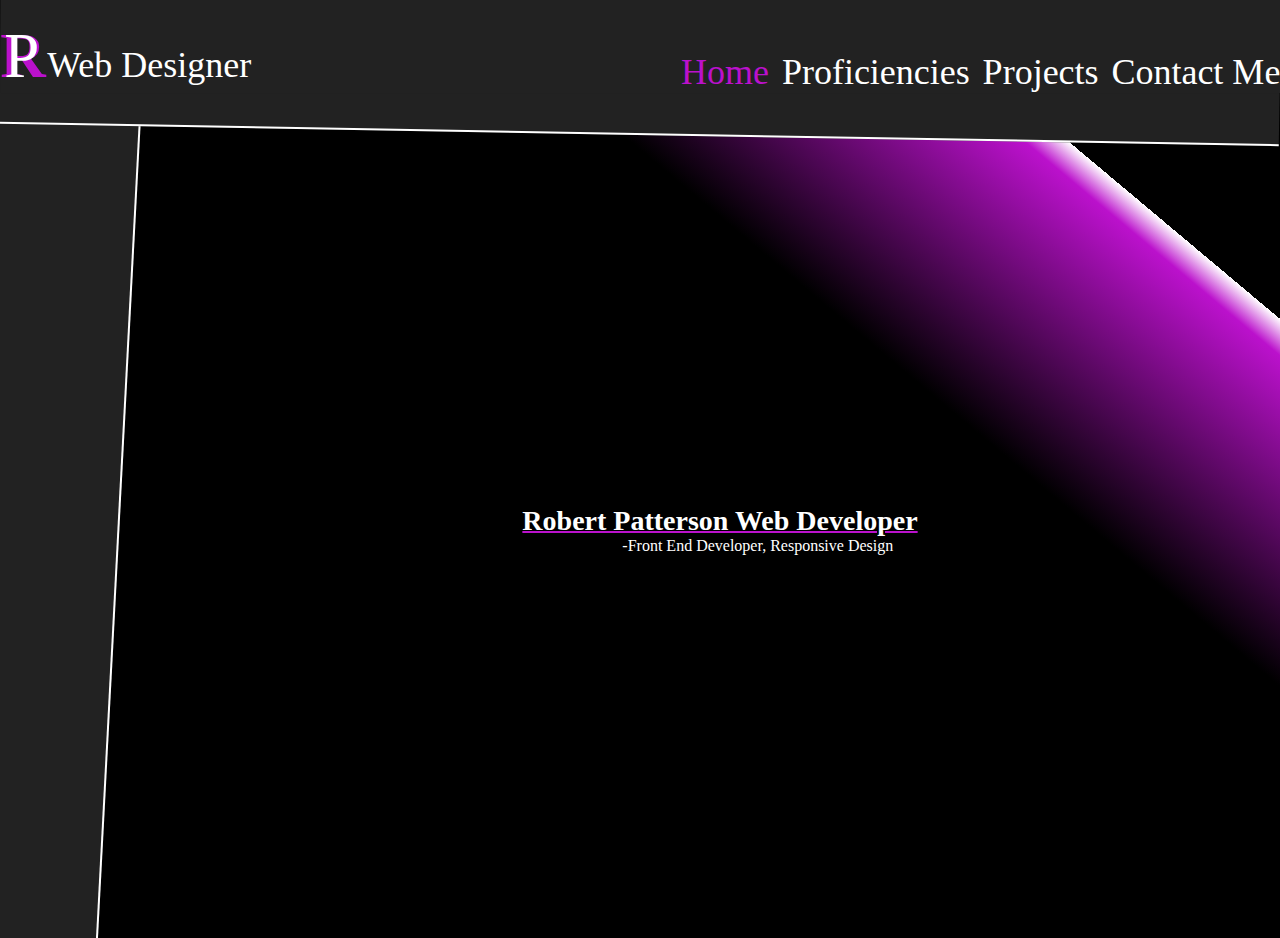
==== index.html @ 975e4b87 "Add files via upload" ====
<!DOCTYPE <!DOCTYPE html>
<html>

<head>
    <meta charset="utf-8">
    <meta http-equiv="X-UA-Compatible" content="IE=edge">
    <title></title>
    <meta name="description" content="">
    <meta name="viewport" content="width=device-width, initial-scale=1">
    <link rel="stylesheet" href="style.css">
    <link rel="stylesheet" href="https://cdnjs.cloudflare.com/ajax/libs/font-awesome/5.13.0/css/all.min.css"
        integrity="sha256-h20CPZ0QyXlBuAw7A+KluUYx/3pK+c7lYEpqLTlxjYQ" crossorigin="anonymous">

</head>

<body id="index">
    <header id="header-container">

        <div id="header-contents">
            <div id="logo">
                <p>
                    <span class="letters"><span class="r-span">R</span><span class="p-span">P</span></span>
                    <span class="text">Web Designer</span>
                </p>
            </div>
            <nav id="links">
                <ul>
                    <li id="home"><a href="#" class="current">Home</a></li>
                    <li id="proficiencies"><a href="proficiencies.html">Proficiencies</a></li>
                    <li id="projects"><a href="projects.html">Projects</a></li>
                    <li id="contact"><a href="MAILTO:rapatterson84@googlemail.com">Contact Me</a></li>
                </ul>
            </nav>
        </div>
    </header>

    <section id="main-container">
        <aside id="social">
            <div id="social-contents">
                <a href="https://www.linkedin.com" rel="external" target="_blank">
                    <i class="fab fa-linkedin fa-2x" title="www.linkedin.com"></i>
                </a>
                <a href="https://www.github.com" rel="external" target="_blank">
                    <i class="fab fa-github fa-2x" title="www.github.com"></i>
                </a>
            </div>
        </aside>

        <article id="contents-container">
            <div class="contents">
                <h1><span class="underline">Robert Patterson Web Developer</span></h1>
                <p>-Front End Developer, Responsive Design</p>

            </div>
        </article>
    </section>


</body>


</html>
---- style.css ----
@import url(..animations.css);
:root {
  --primary-color: #000;
  --secondary-color: #fff;
  --card-color: #222;
  --accent-color: #b1c;
}

* {
  box-sizing: border-box;
  padding: 0;
  margin: 0;
}

body {
  background-color: var(--primary-color);
  color: var(--secondary-color);
  margin: auto;
  width: 100%;
  font-size: 16px;
  position: absolute;
}

h1 {
  font-size: 28px;
}

a {
  text-decoration: none;
  color: var(--secondary-color);
}

a:hover {
  color: var(--accent-color);
}

.underline {
  text-decoration: underline var(--accent-color) 2px;
}

.background-div {
  width: 5px;
  height: 5px;
  background-color: var(--secondary-color);
  border-radius: 50%;
  position: absolute;
}

#index {
  animation: 5s linear forwards load-in-top;
}

header {
  position: relative;
  height: 15vh;
  width: 100%;
  background-color: var(--card-color);
  transform: rotate(1deg);
  z-index: 10000;
  border-bottom: 2px solid var(--secondary-color);
}

header #header-contents {
  height: 70%;
  display: flex;
  justify-content: space-between;
  align-self: center;
  transform: rotate(-1deg);
  background-color: var(--card-color);
  z-index: 0;
}

header #header-contents #logo {
  display: flex;
  flex-flow: row nowrap;
  align-items: flex-end;
  height: 100%;
  font-size: 4vh;
}

header #header-contents #logo .letters {
  font-size: 7vh;
}

header #header-contents #logo .r-span {
  color: var(--accent-color);
  font-weight: bold;
}

header #header-contents #logo .p-span {
  color: var(--secondary-color);
  position: absolute;
  left: 4px;
}

header #header-contents #logo .text {
  position: relative;
  left: -7px;
}

header #header-contents ul {
  display: flex;
  flex-flow: row nowrap;
  align-items: flex-end;
  height: 100%;
  list-style-type: none;
  font-size: 4vh;
}

header #header-contents ul li {
  padding-left: 1vw;
}

header #header-contents ul .current {
  color: var(--accent-color);
}

#main-container {
  background: linear-gradient(220deg, var(--primary-color) 10%, var(--secondary-color) 10%, var(--accent-color) 12%, var(--primary-color) 30%);
  display: grid;
  grid-template-columns: .5fr 3.5fr;
  width: 100%;
  min-height: 85vh;
}

#main-container #social {
  background-color: var(--card-color);
  transform: skewX(-3deg);
  position: relative;
  left: -25%;
  top: -5%;
  border-right: 2px solid var(--secondary-color);
  height: 110%;
  z-index: 2;
}

#main-container #social #social-contents {
  transform: skewX(3deg);
  display: flex;
  flex-flow: column nowrap;
  justify-content: space-around;
  align-items: center;
  height: 100%;
  font-size: 4vh;
  padding-left: 5%;
}

#main-container #social #social-contents a:hover {
  animation: 1s ease-out forwards social-scale;
}

#main-container #contents-container {
  display: flex;
  flex-flow: row wrap;
  justify-content: space-evenly;
  align-items: center;
  width: 90%;
  margin: auto;
  padding-top: 25px;
}

#main-container #contents-container .contents > p {
  margin-left: 100px;
}

#main-container #contents-container #skills-container {
  width: 80%;
  height: auto;
  text-align: center;
  display: grid;
  grid-template-areas: "grid-header grid-header grid-header" "g1 g2 g3";
}

#main-container #contents-container #skills-container .grid-header {
  grid-area: grid-header;
}

#main-container #contents-container #skills-container .g1 {
  grid-area: g1;
}

#main-container #contents-container #skills-container .g2 {
  grid-area: g2;
}

#main-container #contents-container #skills-container .g3 {
  grid-area: g3;
}

#main-container #contents-container .project-card {
  background-color: var(--card-color);
  border: 1px solid var(--accent-color);
  height: 200px;
  width: 150px;
  margin: 5px;
}

#main-container #contents-container .project-card:hover {
  background-blend-mode: lighten;
  border: 2px outset var(--accent-color);
  animation: .3s linear forwards scale-it;
}

#main-container #contents-container #contact-me {
  display: flex;
  flex-direction: column;
  justify-content: center;
  align-items: center;
}

#main-container #contents-container #contact-me div {
  margin-top: 5px;
}

#main-container #contents-container #contact-me label {
  display: flex;
  justify-content: center;
  padding: 0;
  margin-bottom: -15px;
}

#main-container #contents-container #contact-me input, #main-container #contents-container #contact-me textarea {
  width: 420px;
  border: none;
  border-radius: 5px;
  text-align: center;
  font-size: 20px;
}

#main-container #contents-container #contact-me input {
  height: 30px;
}

#main-container #contents-container #contact-me #submit-btn {
  width: 420px;
  height: 50px;
  margin-top: 5px;
  border: 2px outset var(--secondary-color);
  border-radius: 5px;
  background-color: var(--primary-color);
  color: var(--secondary-color);
}

#main-container #contents-container #contact-me #submit-btn:hover {
  background-color: var(--accent-color);
  border: 2px inset var(--secondary-color);
}

@media (max-width: 768px) {
  header {
    display: flex;
    flex-flow: column nowrap;
    height: 20vh;
    width: 100vw;
    z-index: 3;
    position: relative;
    top: -10px;
  }
  header #header-contents {
    margin-top: 10px;
    display: flex;
    flex-flow: column nowrap;
    align-items: center;
    width: 100%;
  }
  header #header-contents #logo {
    font-size: 16px;
  }
  header #header-contents #logo .r-span, header #header-contents #logo .p-span {
    font-size: 24px;
  }
  header #header-contents #logo .p-span {
    position: relative;
    left: -16px;
  }
  header #header-contents #logo .text {
    left: -16px;
  }
  header #header-contents p {
    text-decoration: underline var(--secondary-color);
    padding-right: 10vw;
  }
  header #header-contents ul {
    padding-left: 10vw;
    font-size: 16px;
  }
  #main-container {
    display: flex;
    flex-flow: column nowrap;
  }
  #main-container #social {
    width: 100%;
    height: 50px;
    position: relative;
    left: 0;
    top: -10px;
    border-right: none;
    transform: skew(0, 2deg);
    border-bottom: 2px solid var(--secondary-color);
    z-index: 0;
  }
  #main-container #social #social-contents {
    display: flex;
    flex-flow: row nowrap;
    justify-content: flex-start;
    width: 100%;
    font-size: 18px;
    transform: skewY(-2deg);
    margin-top: -1%;
    font-size: 10px;
  }
  #main-container #social #social-contents a {
    padding-right: 10px;
  }
  #main-container #contents-container {
    margin-top: 25px;
    width: 100%;
    display: flex;
    flex-flow: column nowrap;
    padding: 0 5px;
    text-align: center;
  }
  #main-container #contents-container #skills-container {
    display: flex;
    flex-flow: column nowrap;
  }
  #main-container #contents-container .project-card {
    width: 300px;
    height: 150px;
  }
  #main-container #contents-container #contact-me {
    width: 100%;
  }
  #main-container #contents-container #contact-me input, #main-container #contents-container #contact-me textarea {
    width: 90vw;
    border: none;
    border-radius: 5px;
    text-align: center;
    font-size: 20px;
  }
  #main-container #contents-container #contact-me #submit-btn {
    background-color: var(--accent-color);
    width: 90vw;
  }
}
/*# sourceMappingURL=style.css.map */
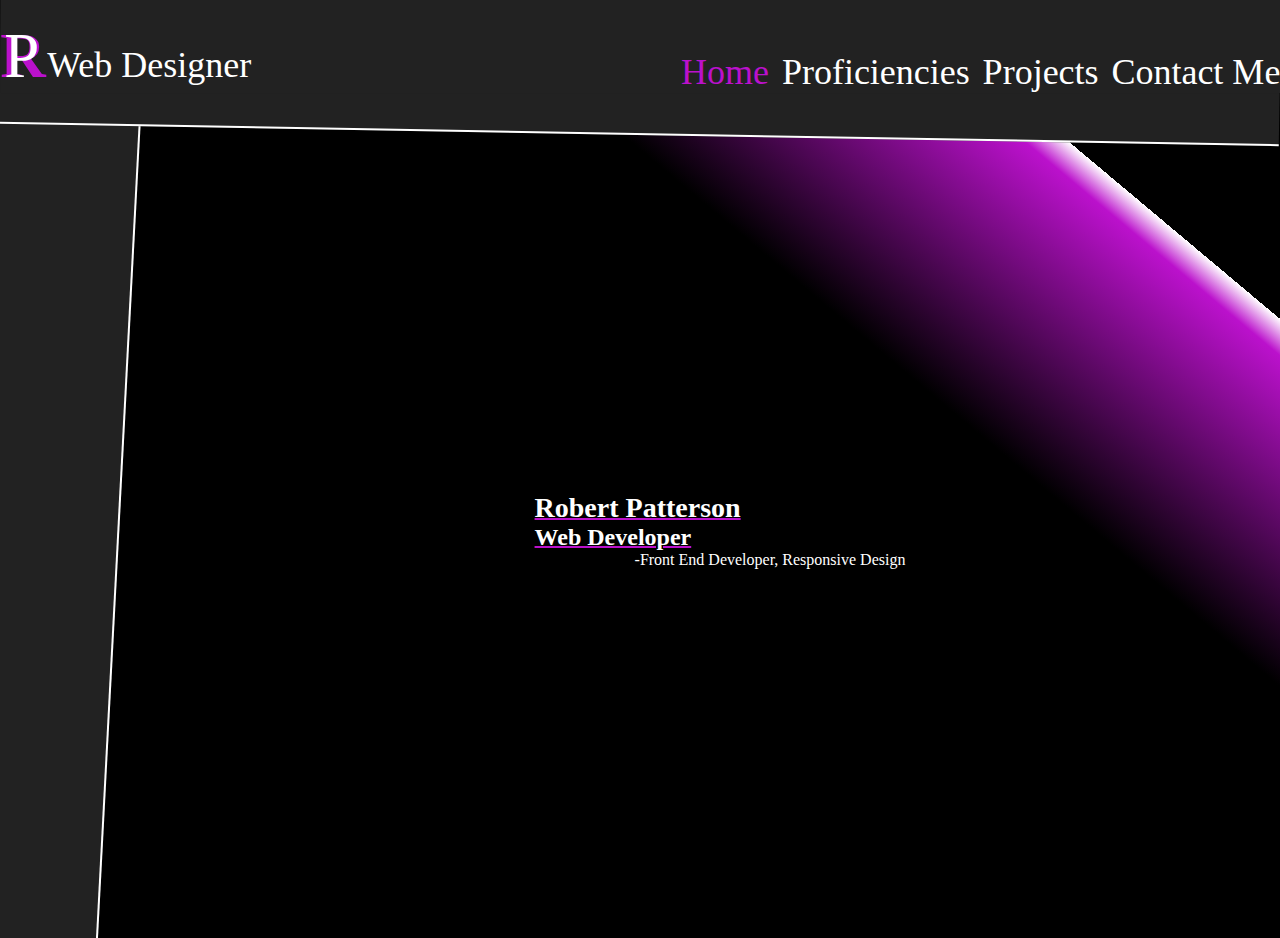
==== commit a4d50c00: "Update index.html" ====
--- a/index.html
+++ b/index.html
@@ -8,6 +8,7 @@
     <meta name="description" content="">
     <meta name="viewport" content="width=device-width, initial-scale=1">
     <link rel="stylesheet" href="style.css">
+    <link rel="stylsheet" href="animations.css">
     <link rel="stylesheet" href="https://cdnjs.cloudflare.com/ajax/libs/font-awesome/5.13.0/css/all.min.css"
         integrity="sha256-h20CPZ0QyXlBuAw7A+KluUYx/3pK+c7lYEpqLTlxjYQ" crossorigin="anonymous">
 
@@ -48,7 +49,8 @@
 
         <article id="contents-container">
             <div class="contents">
-                <h1><span class="underline">Robert Patterson Web Developer</span></h1>
+                <h1><span class="underline">Robert Patterson</span></h1>
+                <h2><span class="underline">Web Developer</span></h2>
                 <p>-Front End Developer, Responsive Design</p>
 
             </div>
@@ -59,4 +61,4 @@
 </body>
 
 
-</html>+</html>
--- a/style.css
+++ b/style.css
@@ -1,4 +1,3 @@
-@import url(..animations.css);
 :root {
   --primary-color: #000;
   --secondary-color: #fff;
@@ -247,6 +246,61 @@
   border: 2px inset var(--secondary-color);
 }
 
+@keyframes scale-it {
+  from {
+    transform: scale(1);
+  }
+  to {
+    transform: scale(1.2);
+    box-shadow: 2px 2px 20px var(--secondary-color);
+  }
+}
+
+@keyframes load-in-top {
+  0% {
+    top: -1000px;
+    left: 25%;
+    width: 50%;
+    height: 50%;
+  }
+  50% {
+    left: 25%;
+    top: 0;
+    width: 50%;
+    height: 50%;
+  }
+  85% {
+    left: -25%;
+    width: 150%;
+    height: 125%;
+  }
+  100% {
+    left: 0;
+    width: 100%;
+    height: 100%;
+  }
+}
+
+@keyframes social-scale {
+  from {
+    transform: scale(1) rotateX(0);
+    color: var(--secondary-color);
+  }
+  to {
+    transform: scale(1.4) rotateY(180deg);
+    color: var(--accent-color);
+  }
+}
+
+@keyframes spin {
+  from {
+    transform: rotateY(0deg);
+  }
+  to {
+    transform: rotateY(180deg);
+  }
+}
+
 @media (max-width: 768px) {
   header {
     display: flex;
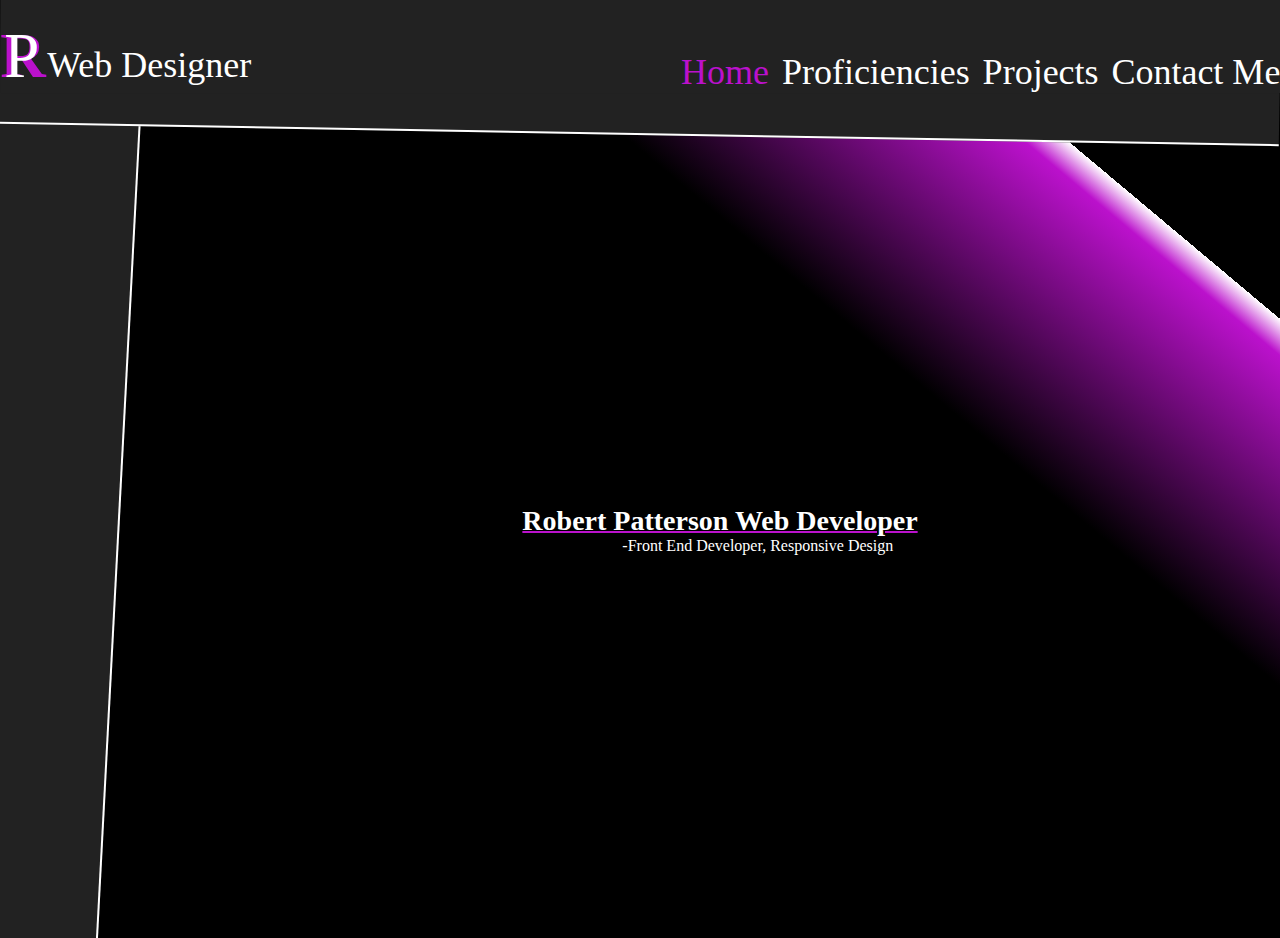
==== commit 43b601a3: "Update index.html" ====
--- a/index.html
+++ b/index.html
@@ -49,8 +49,7 @@
 
         <article id="contents-container">
             <div class="contents">
-                <h1><span class="underline">Robert Patterson</span></h1>
-                <h2><span class="underline">Web Developer</span></h2>
+                <h1><span class="underline">Robert Patterson Web Developer</span></h1>
                 <p>-Front End Developer, Responsive Design</p>
 
             </div>
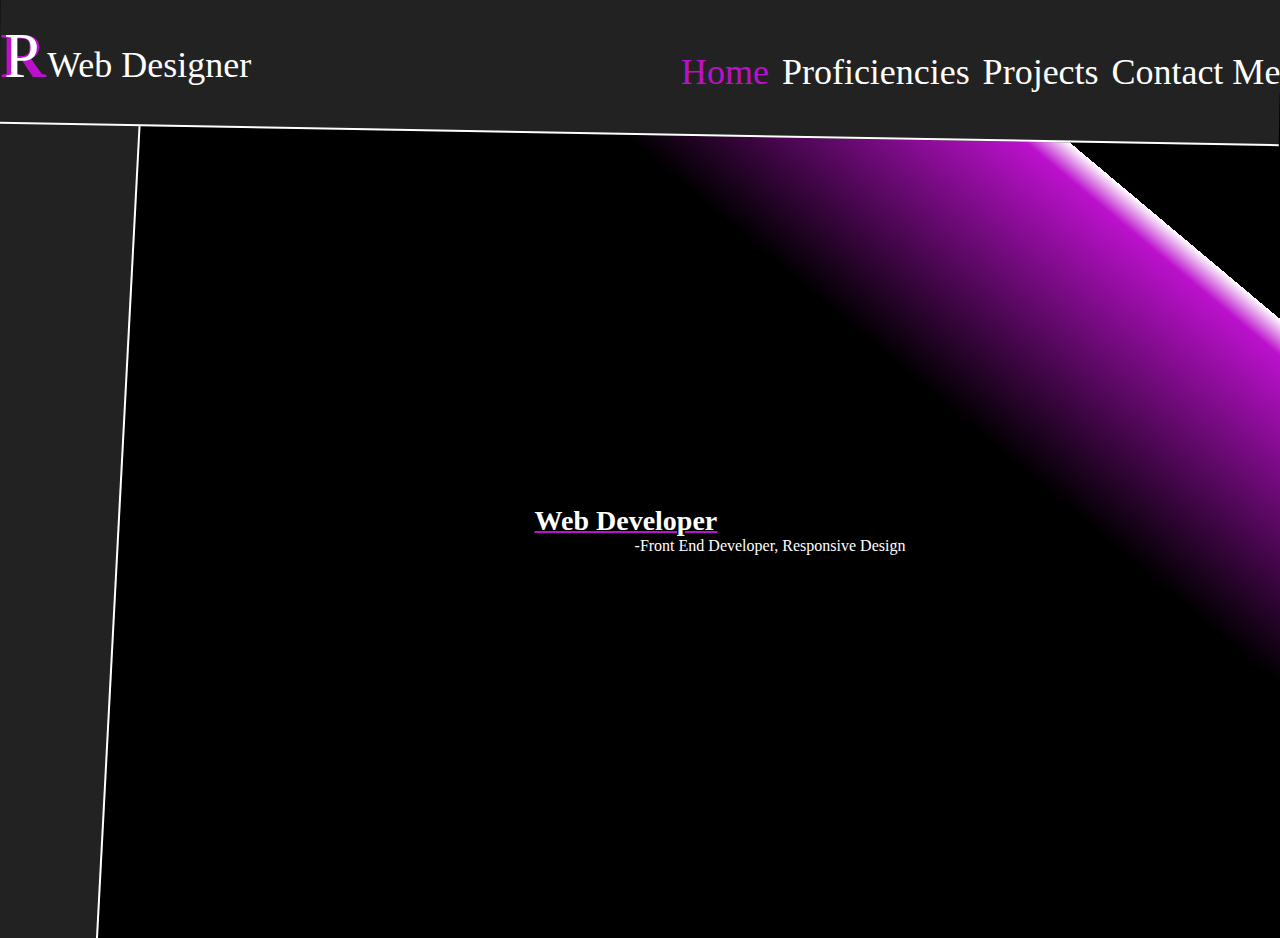
==== commit 8fc29bbe: "Update index.html" ====
--- a/index.html
+++ b/index.html
@@ -1,10 +1,10 @@
-<!DOCTYPE <!DOCTYPE html>
+<!DOCTYPE html>
 <html>
 
 <head>
     <meta charset="utf-8">
     <meta http-equiv="X-UA-Compatible" content="IE=edge">
-    <title></title>
+    <title>Personal Portfilo || Home</title>
     <meta name="description" content="">
     <meta name="viewport" content="width=device-width, initial-scale=1">
     <link rel="stylesheet" href="style.css">
@@ -49,7 +49,7 @@
 
         <article id="contents-container">
             <div class="contents">
-                <h1><span class="underline">Robert Patterson Web Developer</span></h1>
+                <h1><span class="underline">Web Developer</span></h1>
                 <p>-Front End Developer, Responsive Design</p>
 
             </div>
--- a/style.css
+++ b/style.css
@@ -167,7 +167,7 @@
   height: auto;
   text-align: center;
   display: grid;
-  grid-template-areas: "grid-header grid-header grid-header"+  grid-template-areas: "grid-header grid-header grid-header"
  "g1 g2 g3";
 }
 
@@ -188,11 +188,15 @@
 }
 
 #main-container #contents-container .project-card {
-  background-color: var(--card-color);
   border: 1px solid var(--accent-color);
   height: 200px;
   width: 150px;
   margin: 5px;
+}
+
+#main-container #contents-container #roman-numeral-converter{
+    background: rgba(0,0,0, .5) url(img/rnc-img.png) no-repeat center center;
+    background-size: cover;
 }
 
 #main-container #contents-container .project-card:hover {
@@ -332,7 +336,6 @@
     left: -16px;
   }
   header #header-contents p {
-    text-decoration: underline var(--secondary-color);
     padding-right: 10vw;
   }
   header #header-contents ul {
@@ -345,12 +348,12 @@
   }
   #main-container #social {
     width: 100%;
-    height: 50px;
+    height: 55px;
     position: relative;
     left: 0;
-    top: -10px;
+    top: -16px;
     border-right: none;
-    transform: skew(0, 2deg);
+    transform: skew(2deg);
     border-bottom: 2px solid var(--secondary-color);
     z-index: 0;
   }
@@ -398,4 +401,4 @@
     width: 90vw;
   }
 }
-/*# sourceMappingURL=style.css.map */+/*# sourceMappingURL=style.css.map */
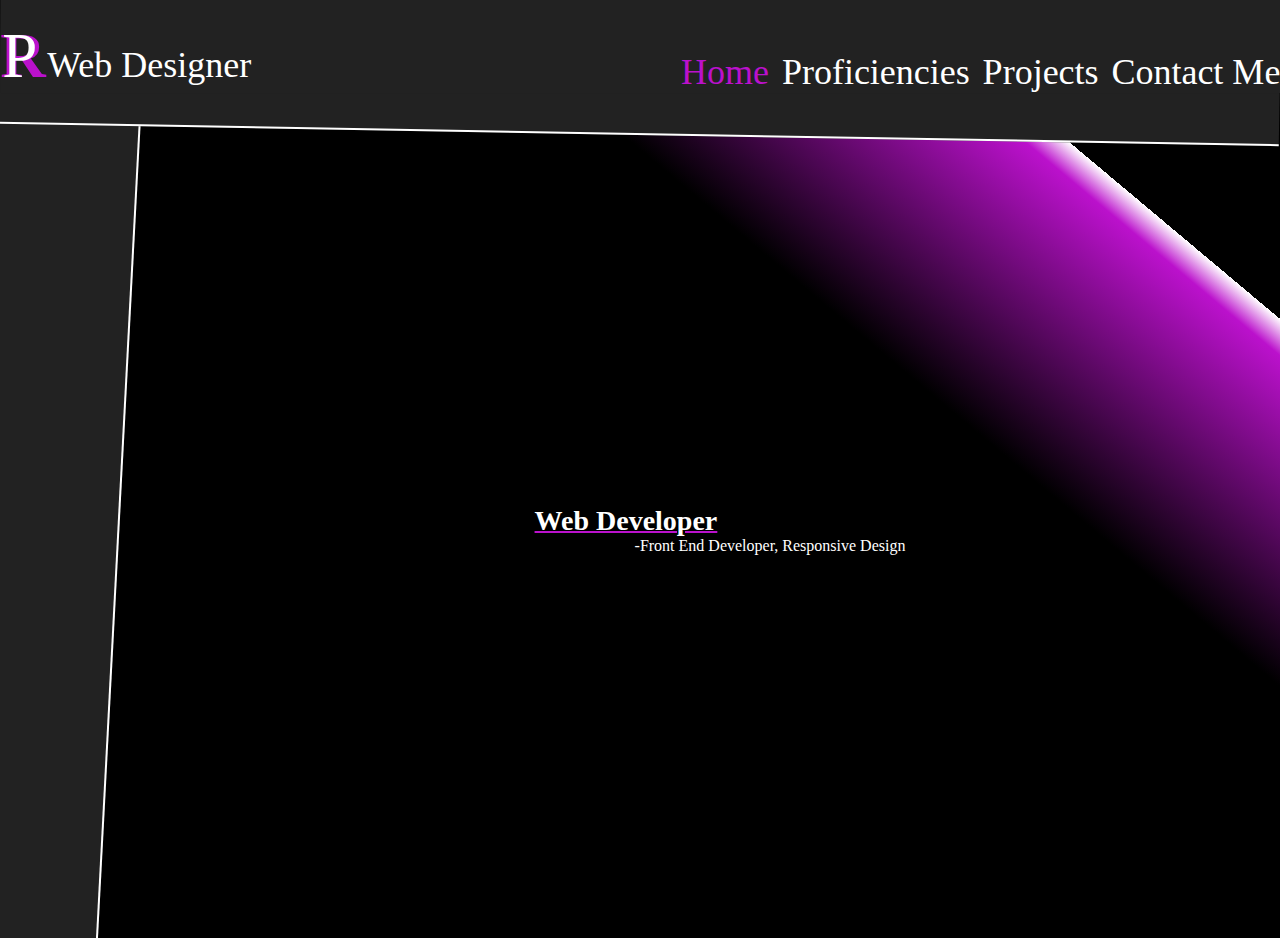
==== commit df23433f: "Add files via upload" ====
--- a/index.html
+++ b/index.html
@@ -1,14 +1,13 @@
-<!DOCTYPE html>
+<!DOCTYPE <!DOCTYPE html>
 <html>
 
 <head>
     <meta charset="utf-8">
     <meta http-equiv="X-UA-Compatible" content="IE=edge">
-    <title>Personal Portfilo || Home</title>
+    <title>Personal Portfolio || Home</title>
     <meta name="description" content="">
     <meta name="viewport" content="width=device-width, initial-scale=1">
-    <link rel="stylesheet" href="style.css">
-    <link rel="stylsheet" href="animations.css">
+    <link rel="stylesheet" href="style/style.css">
     <link rel="stylesheet" href="https://cdnjs.cloudflare.com/ajax/libs/font-awesome/5.13.0/css/all.min.css"
         integrity="sha256-h20CPZ0QyXlBuAw7A+KluUYx/3pK+c7lYEpqLTlxjYQ" crossorigin="anonymous">
 
@@ -16,23 +15,22 @@
 
 <body id="index">
     <header id="header-container">
-
-        <div id="header-contents">
+        <nav id="header-contents">
             <div id="logo">
                 <p>
                     <span class="letters"><span class="r-span">R</span><span class="p-span">P</span></span>
                     <span class="text">Web Designer</span>
                 </p>
             </div>
-            <nav id="links">
-                <ul>
-                    <li id="home"><a href="#" class="current">Home</a></li>
-                    <li id="proficiencies"><a href="proficiencies.html">Proficiencies</a></li>
-                    <li id="projects"><a href="projects.html">Projects</a></li>
-                    <li id="contact"><a href="MAILTO:rapatterson84@googlemail.com">Contact Me</a></li>
-                </ul>
-            </nav>
-        </div>
+            <i id="sm-screen-dots" class="fas fa-ellipsis-v"></i>
+            <ul id="nav-ul">
+                <li id="home"><a href="#" class="current">Home</a></li>
+                <li id="proficiencies"><a href="proficiencies.html">Proficiencies</a></li>
+                <li id="projects"><a href="projects.html">Projects</a></li>
+                <li id="contact"><a href="MAILTO:rapatterson84@googlemail.com">Contact Me</a></li>
+            </ul>
+        </nav>
+
     </header>
 
     <section id="main-container">
@@ -56,8 +54,8 @@
         </article>
     </section>
 
-
+    <script src="script/script.js"></script>
 </body>
 
 
-</html>
+</html>--- a/style/style.css
+++ b/style/style.css
@@ -0,0 +1,398 @@
+:root {
+  --primary-color: #000;
+  --secondary-color: #fff;
+  --card-color: #222;
+  --accent-color: #b1c;
+}
+
+* {
+  box-sizing: border-box;
+  padding: 0;
+  margin: 0;
+}
+
+body {
+  background-color: var(--primary-color);
+  color: var(--secondary-color);
+  margin: auto;
+  width: 100%;
+  font-size: 16px;
+  position: absolute;
+}
+
+h1 {
+  font-size: 28px;
+}
+
+a {
+  text-decoration: none;
+  color: var(--secondary-color);
+}
+
+a:hover {
+  color: var(--accent-color);
+}
+
+.underline {
+  text-decoration: underline var(--accent-color) 2px;
+}
+
+.background-div {
+  width: 5px;
+  height: 5px;
+  background-color: var(--secondary-color);
+  border-radius: 50%;
+  position: absolute;
+}
+
+#index {
+  animation: 5s linear load-in-top;
+}
+
+header {
+  position: relative;
+  height: 15vh;
+  width: 100%;
+  background-color: var(--card-color);
+  transform: rotate(1deg);
+  z-index: 3;
+  border-bottom: 2px solid var(--secondary-color);
+}
+
+header #header-contents {
+  height: 70%;
+  display: flex;
+  justify-content: space-between;
+  align-self: center;
+  transform: rotate(-1deg);
+  background-color: var(--card-color);
+  z-index: 0;
+}
+
+header #header-contents #logo {
+  display: flex;
+  flex-flow: row nowrap;
+  align-items: flex-end;
+  height: 100%;
+  font-size: 4vh;
+}
+
+header #header-contents #logo .letters {
+  font-size: 7vh;
+}
+
+header #header-contents #logo .r-span {
+  color: var(--accent-color);
+  font-weight: bold;
+}
+
+header #header-contents #logo .p-span {
+  color: var(--secondary-color);
+  position: absolute;
+  left: 2px;
+}
+
+header #header-contents #logo .text {
+  position: relative;
+  left: -7px;
+}
+
+header #header-contents #sm-screen-dots {
+  display: none;
+}
+
+header #header-contents #nav-ul {
+  display: flex;
+  flex-flow: row nowrap;
+  align-items: flex-end;
+  height: 100%;
+  list-style-type: none;
+  font-size: 4vh;
+}
+
+header #header-contents #nav-ul li {
+  padding-left: 1vw;
+}
+
+header #header-contents #nav-ul .current {
+  color: var(--accent-color);
+}
+
+#main-container {
+  background: linear-gradient(220deg, var(--primary-color) 10%, var(--secondary-color) 10%, var(--accent-color) 12%, var(--primary-color) 30%);
+  display: grid;
+  grid-template-columns: .5fr 3.5fr;
+  width: 100%;
+  min-height: 85vh;
+}
+
+#main-container #social {
+  background-color: var(--card-color);
+  transform: skewX(-3deg);
+  position: relative;
+  left: -25%;
+  top: -5%;
+  border-right: 2px solid var(--secondary-color);
+  height: 110%;
+  z-index: 2;
+}
+
+#main-container #social #social-contents {
+  transform: skewX(3deg);
+  display: flex;
+  flex-flow: column nowrap;
+  justify-content: space-around;
+  align-items: center;
+  height: 100%;
+  font-size: 4vh;
+  padding-left: 5%;
+}
+
+#main-container #social #social-contents a:hover {
+  animation: 1s ease-out forwards social-scale;
+}
+
+#main-container #contents-container {
+  display: flex;
+  flex-flow: row wrap;
+  justify-content: space-evenly;
+  align-items: center;
+  width: 90%;
+  margin: auto;
+  padding-top: 25px;
+}
+
+#main-container #contents-container .contents > p {
+  margin-left: 100px;
+}
+
+#main-container #contents-container #skills-container {
+  width: 80%;
+  height: auto;
+  text-align: center;
+  display: grid;
+  grid-template-areas: "grid-header grid-header grid-header"+ "g1 g2 g3";
+}
+
+#main-container #contents-container #skills-container .grid-header {
+  grid-area: grid-header;
+}
+
+#main-container #contents-container #skills-container .g1 {
+  grid-area: g1;
+}
+
+#main-container #contents-container #skills-container .g2 {
+  grid-area: g2;
+}
+
+#main-container #contents-container #skills-container .g3 {
+  grid-area: g3;
+}
+
+#main-container #contents-container .project-card {
+  border: 1px solid var(--accent-color);
+  height: 200px;
+  width: 150px;
+  margin: 5px;
+}
+
+#main-container #contents-container .project-card:hover {
+  background-blend-mode: lighten;
+  border: 2px outset var(--accent-color);
+  animation: .3s linear forwards scale-it;
+}
+
+#main-container #contents-container #roman-numeral-converter {
+  background: url(../img/rnc-img.png) no-repeat center center;
+  background-size: cover;
+}
+
+#main-container #contents-container #contact-me {
+  display: flex;
+  flex-direction: column;
+  justify-content: center;
+  align-items: center;
+}
+
+#main-container #contents-container #contact-me div {
+  margin-top: 5px;
+}
+
+#main-container #contents-container #contact-me label {
+  display: flex;
+  justify-content: center;
+  padding: 0;
+  margin-bottom: -15px;
+}
+
+#main-container #contents-container #contact-me input, #main-container #contents-container #contact-me textarea {
+  width: 420px;
+  border: none;
+  border-radius: 5px;
+  text-align: center;
+  font-size: 20px;
+}
+
+#main-container #contents-container #contact-me input {
+  height: 30px;
+}
+
+#main-container #contents-container #contact-me #submit-btn {
+  width: 420px;
+  height: 50px;
+  margin-top: 5px;
+  border: 2px outset var(--secondary-color);
+  border-radius: 5px;
+  background-color: var(--primary-color);
+  color: var(--secondary-color);
+}
+
+#main-container #contents-container #contact-me #submit-btn:hover {
+  background-color: var(--accent-color);
+  border: 2px inset var(--secondary-color);
+}
+
+@keyframes scale-it {
+  from {
+    transform: scale(1);
+  }
+  to {
+    transform: scale(1.2);
+    box-shadow: 2px 2px 20px var(--secondary-color);
+  }
+}
+
+@keyframes load-in-top {
+  0% {
+    left: -1000px;
+  }
+  100% {
+    left: 0;
+  }
+}
+
+@keyframes social-scale {
+  from {
+    transform: scale(1) rotateX(0);
+    color: var(--secondary-color);
+  }
+  to {
+    transform: scale(1.4) rotateY(180deg);
+    color: var(--accent-color);
+  }
+}
+
+@keyframes spin {
+  from {
+    transform: rotateY(0deg);
+  }
+  to {
+    transform: rotateY(180deg);
+  }
+}
+
+@media (max-width: 768px) {
+  header {
+    min-height: 15vh;
+    height: auto;
+    z-index: 0;
+    position: relative;
+    top: -15px;
+    border-bottom: none;
+  }
+  header #header-contents {
+    margin-top: 10px;
+    display: flex;
+    flex-flow: column nowrap;
+    justify-content: center;
+    align-items: center;
+    width: 90%;
+  }
+  header #header-contents #logo {
+    padding: 10px;
+    font-size: 16px;
+  }
+  header #header-contents #logo .p-span {
+    position: relative;
+    left: -32px;
+    top: 0;
+  }
+  header #header-contents #sm-screen-dots {
+    display: block;
+  }
+  header #header-contents #sm-screen-dots:hover {
+    cursor: pointer;
+  }
+  header #header-contents #nav-ul {
+    display: none;
+  }
+  header #header-contents #nav-ul li {
+    text-align: center;
+    padding: 10px;
+  }
+  #main-container {
+    display: flex;
+    flex-flow: column nowrap;
+  }
+  #main-container #social {
+    width: 100%;
+    height: 50px;
+    position: relative;
+    left: 0;
+    top: -15px;
+    border-right: none;
+    transform: skew(0, 1deg);
+    border-bottom: 2px solid var(--secondary-color);
+    border-top: 2px solid var(--secondary-color);
+    z-index: 3;
+  }
+  #main-container #social #social-contents {
+    display: flex;
+    flex-flow: row nowrap;
+    justify-content: flex-start;
+    width: 100%;
+    font-size: 18px;
+    transform: skewY(-1deg);
+    margin-top: -1%;
+    font-size: 10px;
+  }
+  #main-container #social #social-contents a {
+    padding-right: 10px;
+  }
+  #main-container #social #social-contents a:hover {
+    animation: none;
+  }
+  #main-container #contents-container {
+    margin-top: 25px;
+    width: 100%;
+    display: flex;
+    flex-flow: column nowrap;
+    padding: 0 5px;
+    text-align: center;
+  }
+  #main-container #contents-container #skills-container {
+    display: flex;
+    flex-flow: column nowrap;
+  }
+  #main-container #contents-container .project-card {
+    width: 300px;
+    height: 150px;
+  }
+  #main-container #contents-container #contact-me {
+    width: 100%;
+  }
+  #main-container #contents-container #contact-me input, #main-container #contents-container #contact-me textarea {
+    width: 90vw;
+    border: none;
+    border-radius: 5px;
+    text-align: center;
+    font-size: 20px;
+  }
+  #main-container #contents-container #contact-me #submit-btn {
+    background-color: var(--accent-color);
+    width: 90vw;
+  }
+}
+/*# sourceMappingURL=style.css.map */